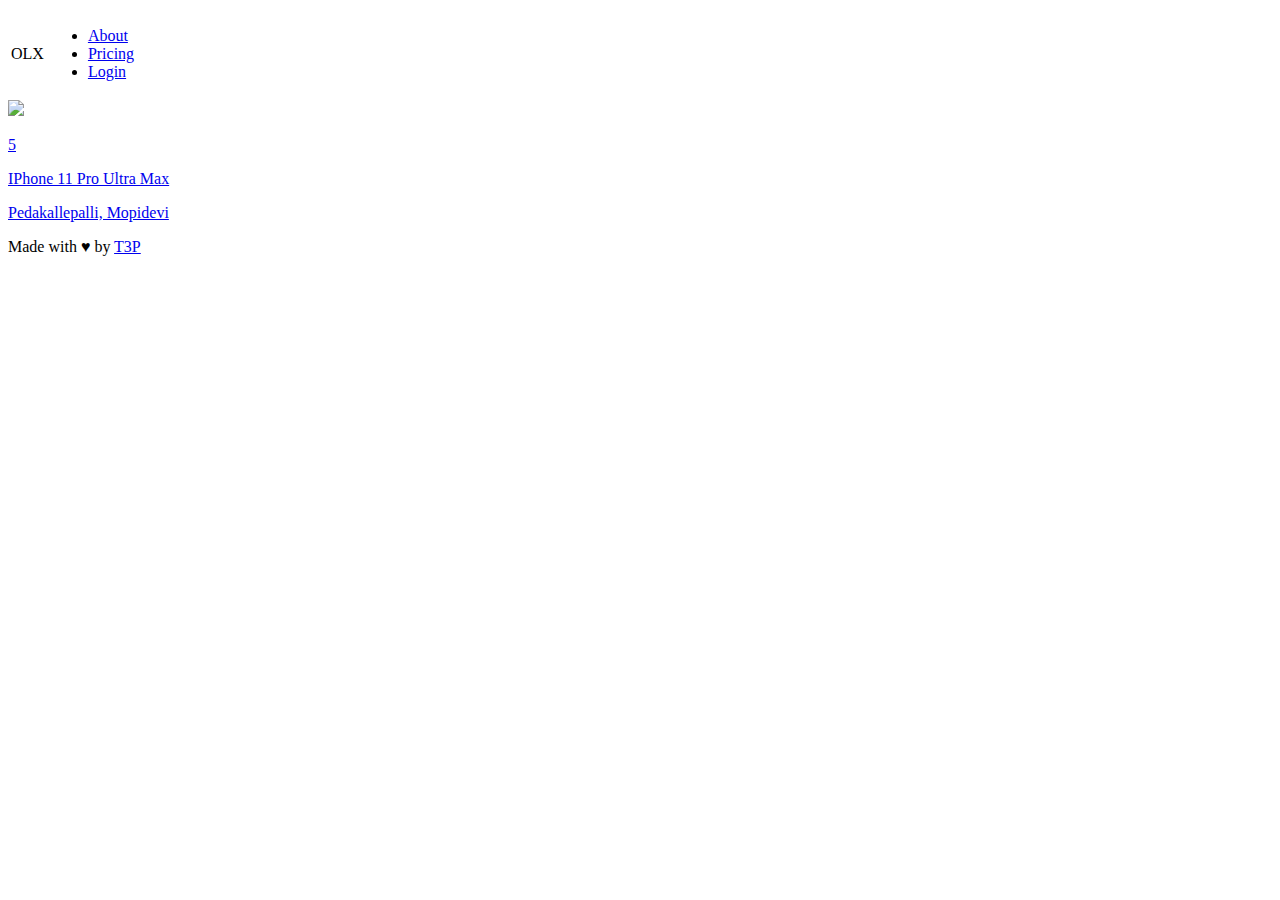
==== olx/item.html @ bc73fcb1 "added item page" ====
<!DOCTYPE html>
<html lang="en">
  <head>
    <meta charset="UTF-8" />
    <meta name="viewport" content="width=device-width, initial-scale=1.0" />
    <title>OLX | Home</title>
    <link
      href="//cdn.muicss.com/mui-0.10.3/css/mui.min.css"
      rel="stylesheet"
      type="text/css"
    />
    <link href="/css/styles.css" rel="stylesheet" type="text/css" />
    <script src="//cdn.muicss.com/mui-0.10.3/js/mui.min.js"></script>
  </head>
  <body>
    <header class="mui-appbar mui--z1">
      <div class="mui-container">
        <table>
          <tr class="mui--appbar-height">
            <td class="mui--text-title">OLX</td>
            <td class="mui--text-right">
              <ul class="mui-list--inline mui--text-body2">
                <li><a href="#">About</a></li>
                <li><a href="#">Pricing</a></li>
                <li>
                  <a id="sign-in" href="/signin.html">Login</a>
                  <a id="logout" style="display: none" onclick="doLogout(event)"
                    >Logout</a
                  >
                </li>
              </ul>
            </td>
          </tr>
        </table>
      </div>
    </header>

    <div id="content-wrapper" class="mui--text-center">
      <div id="item"></div>
    </div>

    <footer>
      <div class="mui-container mui--text-center">
        Made with ♥ by <a href="https://www.muicss.com">T3P</a>
      </div>
    </footer>
    <script src="/js/scripts.js"></script>
    <script src="js/items.js"></script>
    <script>
      function onLoad(event) {
        const itemEl = document.querySelector("#item");

        const urlParams = new URLSearchParams(window.location.search);
        const itemId = Number(urlParams.get("id")); // 7

        const item = MOCK_ITEMS[itemId];

        const itemDiv = createItem(item, itemId);

        itemEl.appendChild(itemDiv);
      }

      onLoad();
    </script>
  </body>
</html>
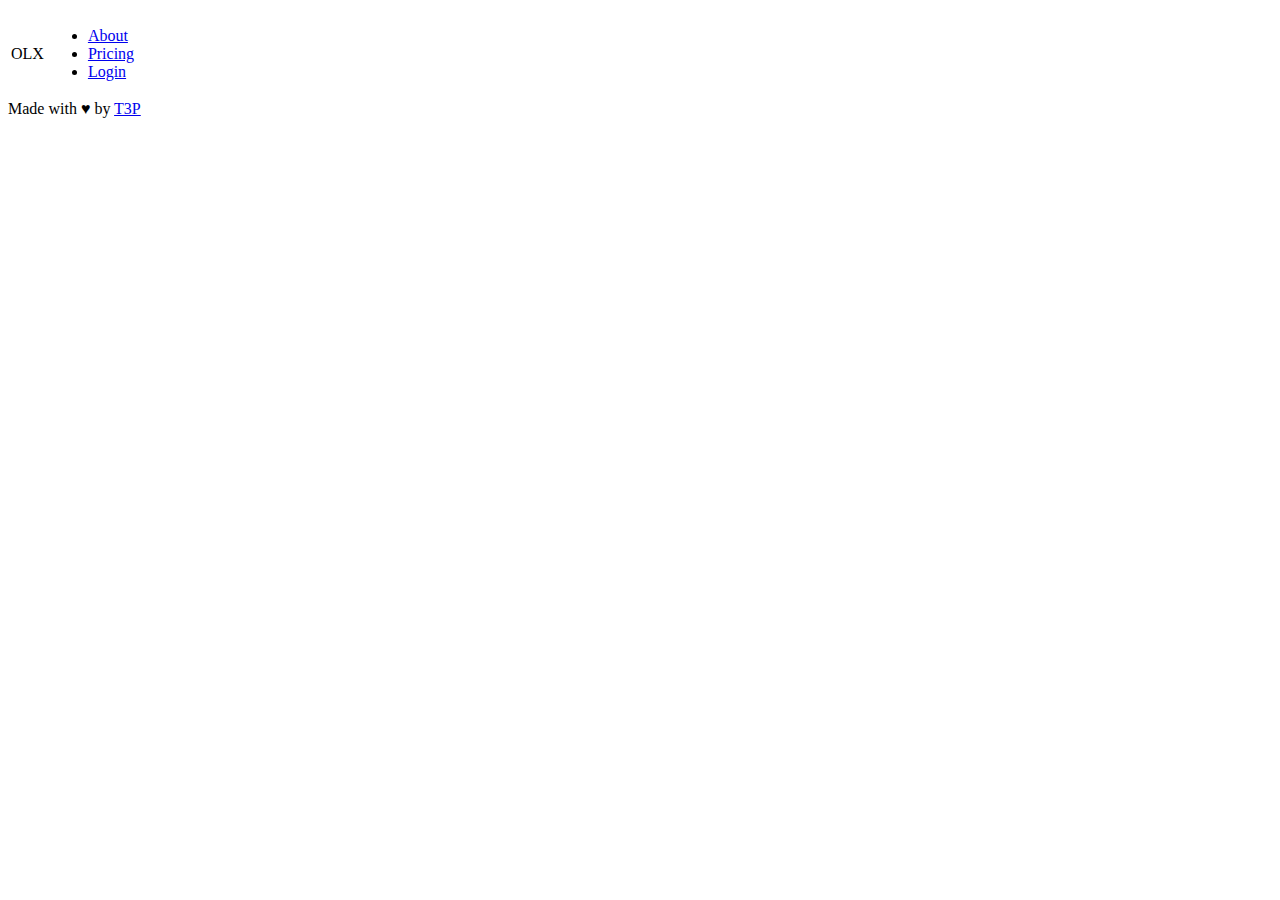
==== commit bd915da2: "OLXItem class created" ====
--- a/olx/item.html
+++ b/olx/item.html
@@ -54,10 +54,6 @@
         const itemId = Number(urlParams.get("id")); // 7
 
         const item = MOCK_ITEMS[itemId];
-
-        const itemDiv = createItem(item, itemId);
-
-        itemEl.appendChild(itemDiv);
       }
 
       onLoad();
